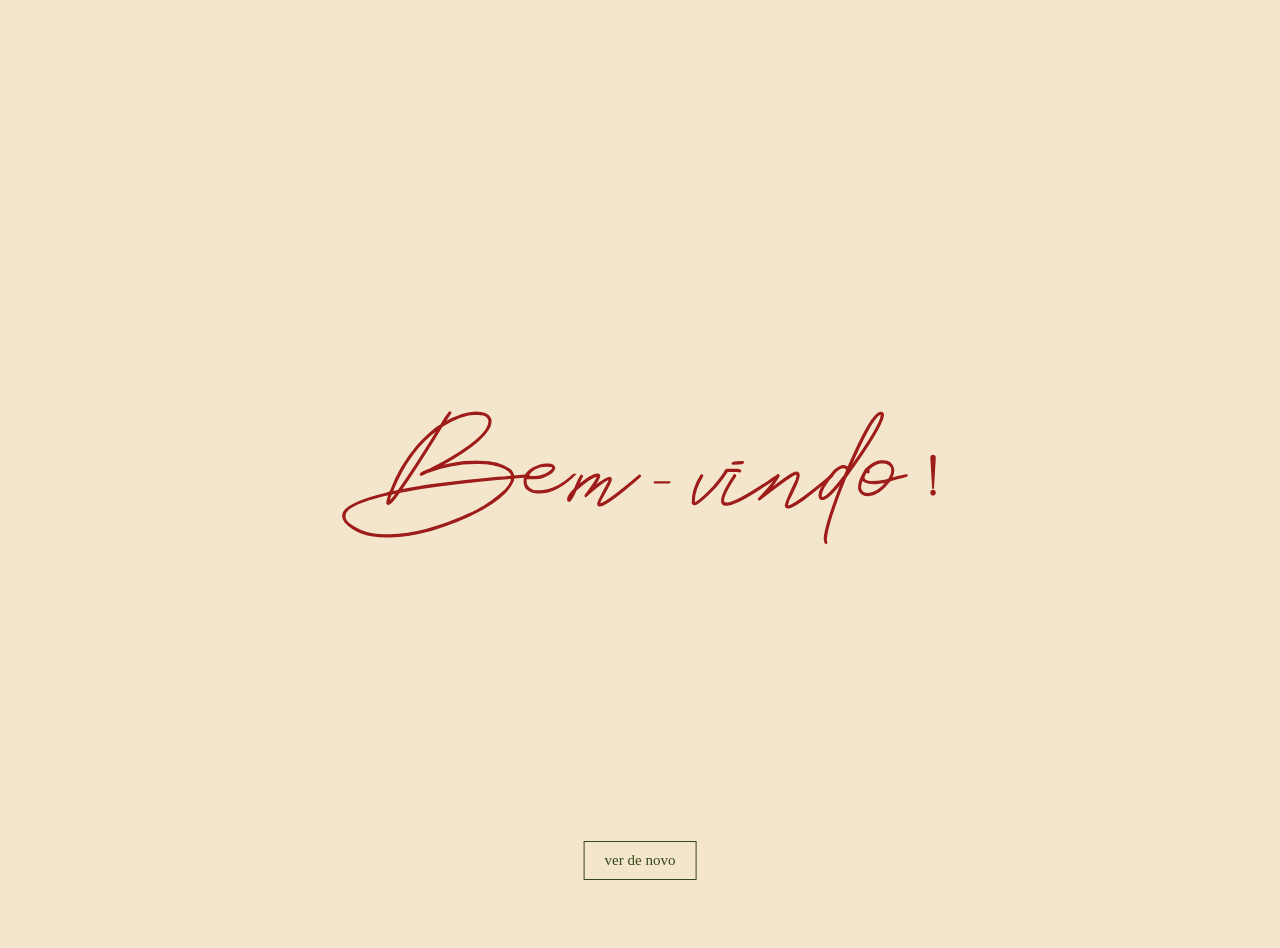
==== assets/demo-bem-vindo.html @ 2d971660 "Primeira versão do site e cardápio digital do Radici d'Amore Site em HTML, CSS e JavaScript puros: p" ====
<!doctype html><html lang="pt-BR"><head><meta charset="utf-8"><meta name="viewport" content="width=device-width,initial-scale=1">
<title>Bem-vindo · animação Radici</title>
<style>
:root{--creme:#F4E6CD;--verde:#344817;--vinho:#9E1C19}
html,body{margin:0;background:var(--creme)}
.hero{min-height:100vh;display:grid;place-items:center;padding:24px}
.bem-vindo{width:min(620px,88vw);height:auto;overflow:visible}
/* ===== animação de escrita ===== */
.bem-vindo .letra{
  fill-opacity:0;
  stroke-opacity:0;
  stroke-dasharray:1 1;
  stroke-dashoffset:1;
  animation:escrever var(--dur) cubic-bezier(.45,.05,.35,1) var(--delay) forwards,
            tinta .5s ease-out calc(var(--delay) + var(--dur) * .7) forwards;
}
@keyframes escrever{from{stroke-opacity:1;stroke-dashoffset:1}to{stroke-opacity:1;stroke-dashoffset:0}}
@keyframes tinta{to{fill-opacity:1}}
/* ordem e ritmo da caneta: B longo, pausas curtas entre palavras */
.l1{--delay:.3s;--dur:1.3s}   /* B */
.l2{--delay:1.45s;--dur:.45s} /* e */
.l3{--delay:1.8s;--dur:.6s}   /* m */
.l4{--delay:2.55s;--dur:.2s}  /* - */
.l5{--delay:2.8s;--dur:.45s}  /* v */
.l6{--delay:3.1s;--dur:.2s}   /* traço do i */
.l7{--delay:3.25s;--dur:.45s} /* in */
.l8{--delay:3.6s;--dur:.7s}   /* d */
.l9{--delay:4.15s;--dur:.45s} /* o */
.l10{--delay:4.7s;--dur:.3s}  /* ! */
@media (prefers-reduced-motion:reduce){
  .bem-vindo .letra{animation:none;fill-opacity:1;stroke-opacity:1;stroke-dashoffset:0}
}
.replay{position:fixed;bottom:20px;left:50%;transform:translateX(-50%);font:15px Georgia,serif;color:var(--verde);background:none;border:1px solid var(--verde);padding:10px 20px;cursor:pointer}
</style></head><body>
<section class="hero"><svg class="bem-vindo" xmlns="http://www.w3.org/2000/svg" viewBox="84 144 218 58" fill="none" role="img" aria-label="Bem-vindo!">
<title>Bem-vindo!</title>
<path pathLength="1" class="letra l1" fill="#9E1C19" stroke="#9E1C19" stroke-width="0.6" d="M 108.8125 178.585938 C 115.039062 177.171875 126.414062 175.683594 142.925781 174.121094 C 146.300781 173.863281 147.984375 173.679688 147.984375 173.574219 C 147.984375 172.605469 147.097656 171.664062 145.328125 170.75 C 142.925781 169.597656 139.929688 169.023438 136.328125 169.023438 L 135.210938 169.023438 C 129.3125 169.023438 123.484375 170.144531 117.726562 172.390625 C 116.925781 172.875 116.328125 173.121094 115.925781 173.121094 L 115.839844 172.9375 L 115.839844 172.847656 C 115.855469 172.558594 117.085938 171.953125 119.527344 171.023438 C 133.183594 163.875 140.015625 158.261719 140.015625 154.175781 C 139.683594 152.660156 138.65625 151.902344 136.925781 151.902344 C 136.925781 151.855469 136.382812 151.792969 135.300781 151.71875 C 131.941406 151.71875 127.941406 153.175781 123.296875 156.089844 C 117.65625 165.363281 112.828125 172.863281 108.8125 178.585938 M 105.726562 179.222656 C 107.5 178.917969 108.382812 178.613281 108.382812 178.3125 C 112.355469 172.632812 116.984375 165.46875 122.269531 156.816406 L 122.183594 156.816406 C 115.183594 161.707031 109.699219 169.175781 105.726562 179.222656 M 104.613281 182.863281 C 105.785156 181.800781 106.785156 180.648438 107.613281 179.402344 L 107.613281 179.3125 C 106.371094 179.570312 105.65625 179.753906 105.46875 179.859375 C 104.898438 181.253906 104.613281 182.257812 104.613281 182.863281 M 104.355469 183.5 L 104.097656 183.136719 C 104.097656 182.421875 104.355469 181.363281 104.871094 179.949219 L 104.785156 179.949219 C 94.382812 182.316406 89.183594 184.808594 89.183594 187.417969 L 89.183594 187.875 C 89.183594 189.46875 91.070312 191.105469 94.839844 192.792969 C 97.457031 193.824219 100.285156 194.339844 103.328125 194.339844 L 104.871094 194.339844 C 112.925781 194.339844 122.699219 191.699219 134.183594 186.417969 C 138.226562 184.441406 142.054688 181.800781 145.671875 178.492188 C 147.214844 176.792969 147.984375 175.367188 147.984375 174.210938 C 130.199219 175.730469 116.96875 177.398438 108.296875 179.222656 C 106.414062 182 105.097656 183.425781 104.355469 183.5 M 126.042969 151.082031 L 126.214844 151.082031 C 126.328125 151.097656 126.382812 151.15625 126.382812 151.261719 L 126.382812 151.351562 C 125.597656 152.492188 124.828125 153.675781 124.070312 154.90625 L 124.15625 154.90625 C 128.484375 152.417969 132.226562 151.171875 135.382812 151.171875 C 137.914062 151.171875 139.542969 151.839844 140.269531 153.175781 C 140.386719 153.433594 140.472656 153.796875 140.527344 154.269531 C 140.527344 158.109375 134.753906 163.238281 123.214844 169.660156 C 122.339844 170.144531 121.855469 170.386719 121.757812 170.386719 L 121.757812 170.476562 L 121.84375 170.476562 C 126.269531 169.144531 130.355469 168.476562 134.097656 168.476562 L 134.871094 168.476562 C 135.113281 168.476562 135.339844 168.445312 135.554688 168.382812 C 135.785156 168.445312 136.011719 168.476562 136.242188 168.476562 L 136.757812 168.476562 C 141.527344 168.476562 145.183594 169.566406 147.726562 171.753906 C 148.242188 172.558594 148.5 173.195312 148.5 173.667969 L 153.726562 173.210938 L 153.898438 173.484375 L 153.898438 173.574219 C 153.898438 173.804688 152.214844 173.984375 148.84375 174.121094 C 148.558594 174.121094 148.414062 174.425781 148.414062 175.03125 C 147.140625 178.644531 142.855469 182.378906 135.554688 186.234375 C 131.65625 188.375 126.398438 190.46875 119.785156 192.519531 C 113.941406 194.097656 109.027344 194.886719 105.039062 194.886719 L 103.667969 194.886719 C 97.328125 194.886719 92.554688 193.15625 89.355469 189.695312 C 88.839844 189.070312 88.582031 188.40625 88.582031 187.691406 L 88.582031 187.417969 C 88.582031 184.671875 93.753906 182.058594 104.097656 179.585938 C 104.8125 179.585938 105.269531 179.25 105.46875 178.585938 C 107.570312 172.890625 110.714844 167.609375 114.898438 162.738281 C 118.597656 158.882812 121.285156 156.542969 122.957031 155.726562 C 123.996094 153.949219 125.027344 152.402344 126.042969 151.082031 "/>
<path pathLength="1" class="letra l2" fill="#9E1C19" stroke="#9E1C19" stroke-width="0.6" d="M 153.234375 173.667969 C 153.722656 173.789062 154.351562 173.847656 155.121094 173.847656 L 155.804688 173.847656 C 158.40625 173.847656 160.519531 173 162.148438 171.296875 C 162.320312 171.070312 162.40625 170.859375 162.40625 170.660156 C 162.40625 170.265625 161.664062 170.054688 160.179688 170.023438 C 157.078125 170.023438 154.761719 171.238281 153.234375 173.667969 M 159.921875 169.476562 L 160.949219 169.476562 C 161.992188 169.476562 162.648438 169.871094 162.921875 170.660156 C 162.921875 171.738281 161.636719 172.800781 159.0625 173.847656 C 158.121094 174.210938 157.035156 174.394531 155.804688 174.394531 L 154.863281 174.394531 C 154.035156 174.335938 153.40625 174.304688 152.976562 174.304688 C 152.863281 174.894531 152.808594 175.230469 152.808594 175.304688 C 152.808594 176.898438 153.636719 178.023438 155.292969 178.675781 C 155.835938 178.796875 156.261719 178.859375 156.578125 178.859375 L 157.433594 178.859375 C 161.492188 178.859375 165.5625 176.921875 169.648438 173.050781 L 170.035156 173.050781 C 165.761719 177.285156 161.648438 179.402344 157.691406 179.402344 L 156.75 179.402344 C 153.835938 179.039062 152.378906 177.796875 152.378906 175.667969 L 152.378906 175.03125 C 152.378906 172.726562 154.207031 170.964844 157.863281 169.75 C 158.777344 169.566406 159.464844 169.476562 159.921875 169.476562 "/>
<path pathLength="1" class="letra l3" fill="#9E1C19" stroke="#9E1C19" stroke-width="0.6" d="M 168.105469 181.679688 L 168.105469 181.769531 L 168.191406 181.769531 C 168.851562 180.722656 169.25 179.964844 169.394531 179.496094 C 168.535156 180.300781 168.105469 181.027344 168.105469 181.679688 M 177.792969 172.9375 L 178.394531 172.9375 C 178.507812 172.9375 178.621094 173.121094 178.734375 173.484375 C 178.664062 174.167969 177.894531 175.5625 176.421875 177.671875 L 176.421875 177.765625 C 179.507812 175.335938 181.480469 174.121094 182.335938 174.121094 L 182.421875 174.121094 C 182.507812 174.121094 182.621094 174.242188 182.765625 174.484375 L 182.765625 174.941406 C 182.707031 175.53125 181.507812 177.871094 179.164062 181.953125 C 178.878906 182.453125 178.734375 182.941406 178.734375 183.410156 C 178.851562 183.472656 178.9375 183.503906 178.992188 183.503906 C 181.035156 182.804688 185.636719 179.402344 192.792969 173.300781 L 192.878906 173.300781 C 192.992188 173.316406 193.050781 173.378906 193.050781 173.484375 L 193.050781 173.667969 C 185.378906 180.390625 180.691406 183.820312 178.992188 183.957031 L 178.5625 183.957031 C 178.394531 183.957031 178.277344 183.714844 178.222656 183.230469 C 178.222656 182.773438 179.480469 180.253906 181.992188 175.667969 C 182.164062 175.199219 182.25 174.867188 182.25 174.667969 L 182.078125 174.667969 C 181.109375 174.773438 178.394531 176.777344 173.9375 180.679688 L 173.851562 180.679688 C 173.792969 180.558594 173.765625 180.46875 173.765625 180.40625 C 176.679688 176.597656 178.136719 174.289062 178.136719 173.484375 C 178.078125 173.484375 178.050781 173.453125 178.050781 173.394531 C 176.191406 173.800781 173.648438 175.503906 170.421875 178.492188 C 169.480469 180.601562 168.734375 181.878906 168.191406 182.316406 L 167.933594 182.316406 C 167.851562 182.316406 167.765625 182.226562 167.679688 182.042969 L 167.679688 181.589844 C 167.679688 180.753906 168.480469 179.570312 170.078125 178.039062 C 171.234375 175.167969 172.007812 173.589844 172.394531 173.300781 C 172.480469 173.300781 172.566406 173.394531 172.652344 173.574219 L 172.652344 173.667969 C 172.480469 173.863281 171.964844 174.988281 171.109375 177.035156 L 171.191406 177.035156 C 174.207031 174.472656 176.40625 173.105469 177.792969 172.9375 "/>
<path pathLength="1" class="letra l4" fill="#9E1C19" stroke="#9E1C19" stroke-width="0.6" d="M 203.782563 391.221687 L 198.538303 391.221687 L 198.538303 391.429109 L 203.782563 391.429109 Z M 203.782563 391.221687 " transform="matrix(0.998115, 0, 0, -0.998115, 0, 566.359243)"/>
<path pathLength="1" class="letra l5" fill="#9E1C19" stroke="#9E1C19" stroke-width="0.6" d="M 229.179688 168.519531 L 229.265625 168.703125 L 229.265625 168.792969 C 229.265625 168.929688 229.125 169.023438 228.835938 169.066406 C 228.324219 169.066406 227.265625 169.128906 225.664062 169.25 L 225.492188 168.976562 C 225.492188 168.671875 226.722656 168.519531 229.179688 168.519531 M 226.265625 173.164062 C 226.351562 173.164062 226.4375 173.257812 226.523438 173.4375 L 226.523438 173.53125 C 223.664062 177.839844 222.238281 180.722656 222.238281 182.179688 C 222.238281 182.789062 222.578125 183.121094 223.265625 183.183594 L 223.609375 183.183594 C 225.550781 183.183594 230.410156 180.601562 238.179688 175.441406 C 239.308594 174.546875 240.453125 173.789062 241.609375 173.164062 L 241.695312 173.347656 L 241.695312 173.53125 C 240.679688 174.363281 237.707031 176.367188 232.78125 179.539062 C 228.679688 182.105469 225.621094 183.5 223.609375 183.730469 L 223.007812 183.730469 C 222.378906 183.730469 221.980469 183.363281 221.808594 182.636719 L 221.808594 182.089844 C 221.808594 180.511719 223.265625 177.535156 226.179688 173.164062 Z M 226.265625 173.164062 "/>
<path pathLength="1" class="letra l6" fill="#9E1C19" stroke="#9E1C19" stroke-width="0.6" d="M -0.00181192 0.00145764 L 3.692652 0.00145764 C 4.494946 -0.0611604 4.894136 -0.182483 4.894136 -0.366423 L 4.894136 -0.54645 C 4.894136 -0.671686 4.808036 -0.730391 4.635836 -0.730391 C 4.264042 -0.609068 4.005742 -0.54645 3.864852 -0.54645 L 0.256487 -0.54645 C -0.960651 -2.389769 -2.220838 -4.092196 -3.520163 -5.657647 C -7.641212 -10.036996 -10.220292 -12.228627 -11.249576 -12.228627 L -11.593975 -12.228627 C -11.680075 -12.228627 -11.79357 -12.103391 -11.938375 -11.860746 L -11.938375 -11.406765 C -11.938375 -8.166282 -10.905177 -5.004071 -8.846609 -1.91622 L -8.67441 -1.91622 C -8.560914 -1.931874 -8.50221 -1.990579 -8.50221 -2.10016 L -8.50221 -2.280187 C -10.447283 -5.536325 -11.421776 -8.334568 -11.421776 -10.674917 L -11.421776 -11.038884 C -11.421776 -11.179775 -11.449171 -11.297184 -11.507876 -11.406765 C -11.449171 -11.528088 -11.421776 -11.618101 -11.421776 -11.680719 L -11.163476 -11.680719 C -10.419887 -11.680719 -8.216515 -9.794351 -4.55336 -6.021614 C -2.205184 -3.313385 -0.745401 -1.340916 -0.170098 -0.0924694 Z M -0.00181192 0.00145764 " transform="matrix(0.998115, 0, 0, -0.998115, 223.415871, 171.29833)"/>
<path pathLength="1" class="letra l7" fill="#9E1C19" stroke="#9E1C19" stroke-width="0.6" d="M 247.824219 172.253906 L 248.082031 172.253906 C 248.523438 172.253906 248.78125 172.558594 248.851562 173.164062 L 248.851562 173.347656 C 248.851562 174.410156 247.738281 177.113281 245.507812 181.453125 C 244.996094 182.699219 244.738281 183.578125 244.738281 184.09375 L 244.910156 184.183594 L 244.996094 184.183594 C 246.480469 184.183594 251.59375 180.542969 260.335938 173.257812 L 260.507812 173.257812 C 260.625 173.273438 260.679688 173.332031 260.679688 173.4375 L 260.679688 173.53125 C 258.164062 175.777344 254.792969 178.507812 250.566406 181.726562 C 247.78125 183.667969 246.007812 184.640625 245.253906 184.640625 L 244.652344 184.640625 C 244.578125 184.640625 244.4375 184.488281 244.222656 184.183594 L 244.222656 183.820312 C 244.222656 183.105469 245.480469 180.164062 247.992188 174.988281 C 248.222656 174.378906 248.335938 173.863281 248.335938 173.4375 L 248.335938 173.074219 C 248.335938 172.984375 248.25 172.890625 248.082031 172.800781 L 247.824219 172.800781 C 247.09375 172.800781 242.835938 175.804688 235.050781 181.816406 L 234.878906 181.816406 C 234.765625 181.816406 234.710938 181.757812 234.710938 181.636719 L 234.710938 181.542969 C 238.367188 177.796875 240.507812 175.152344 241.136719 173.621094 C 241.308594 173.378906 241.421875 173.257812 241.480469 173.257812 C 241.652344 173.257812 241.738281 173.378906 241.738281 173.621094 C 240.824219 175.273438 239.566406 177.035156 237.964844 178.902344 L 238.050781 178.902344 C 243.695312 174.46875 246.953125 172.253906 247.824219 172.253906 "/>
<path pathLength="1" class="letra l8" fill="#9E1C19" stroke="#9E1C19" stroke-width="0.6" d="M 266.46875 171.296875 L 266.46875 171.390625 L 266.550781 171.390625 C 274.152344 160.765625 277.953125 154.300781 277.953125 151.992188 L 277.953125 151.808594 C 277.894531 151.808594 277.808594 151.777344 277.695312 151.71875 C 276.78125 151.71875 275.296875 153.480469 273.238281 157 C 271.253906 160.597656 268.996094 165.363281 266.46875 171.296875 M 256.609375 180.3125 L 256.609375 180.585938 C 256.609375 181.011719 256.808594 181.222656 257.210938 181.222656 C 258.382812 181.222656 260.980469 178.585938 265.007812 173.300781 L 265.867188 171.296875 C 265.625 170.753906 265.167969 170.480469 264.496094 170.480469 C 262.824219 170.480469 260.480469 172.878906 257.46875 177.671875 C 256.894531 178.8125 256.609375 179.691406 256.609375 180.3125 M 277.523438 151.261719 L 278.039062 151.261719 C 278.109375 151.261719 278.253906 151.414062 278.46875 151.71875 L 278.46875 152.355469 C 277.9375 155.390625 273.539062 162.617188 265.265625 174.03125 C 260.695312 185.476562 258.410156 192.851562 258.410156 196.160156 C 258.523438 196.554688 258.582031 196.828125 258.582031 196.980469 C 258.582031 197.101562 258.523438 197.164062 258.410156 197.164062 L 258.324219 197.164062 C 258.109375 197.117188 257.96875 196.628906 257.894531 195.707031 C 257.894531 192.941406 259.953125 186.234375 264.066406 175.578125 L 264.066406 175.488281 L 263.980469 175.488281 C 260.738281 179.617188 258.511719 181.679688 257.296875 181.679688 L 256.953125 181.679688 C 256.496094 181.679688 256.210938 181.347656 256.09375 180.679688 L 256.09375 180.042969 C 256.09375 178.523438 257.808594 175.761719 261.238281 171.753906 C 262.609375 170.539062 263.753906 169.933594 264.667969 169.933594 C 265.109375 169.933594 265.59375 170.175781 266.125 170.660156 C 271.695312 157.761719 275.496094 151.292969 277.523438 151.261719 "/>
<path pathLength="1" class="letra l9" fill="#9E1C19" stroke="#9E1C19" stroke-width="0.6" d="M 273.171875 171.296875 C 273.34375 171.296875 273.429688 171.359375 273.429688 171.480469 L 273.429688 172.117188 C 273.429688 172.207031 273.34375 172.300781 273.171875 172.390625 C 273.015625 172.390625 272.929688 172.238281 272.917969 171.9375 C 272.601562 171.9375 272.171875 172.605469 271.628906 173.9375 C 271.628906 175.03125 272.574219 175.578125 274.460938 175.578125 L 274.800781 175.578125 C 278.800781 175.277344 280.800781 174.820312 280.800781 174.210938 C 281.375 173.257812 281.660156 172.375 281.660156 171.570312 C 281.660156 169.917969 280.546875 168.976562 278.316406 168.75 C 276.644531 168.75 274.929688 169.597656 273.171875 171.296875 M 271.203125 174.578125 C 270.859375 175.351562 270.601562 176.261719 270.429688 177.308594 C 270.429688 178.949219 271.289062 179.769531 273.003906 179.769531 L 273.171875 179.769531 C 275.34375 179.769531 277.632812 178.3125 280.03125 175.398438 L 279.945312 175.398438 C 277.816406 175.882812 276.273438 176.125 275.316406 176.125 C 272.628906 175.972656 271.289062 175.457031 271.289062 174.578125 Z M 277.890625 168.292969 L 278.574219 168.292969 C 280.445312 168.292969 281.617188 169.203125 282.089844 171.027344 L 282.089844 171.753906 C 282.089844 172.453125 281.800781 173.363281 281.230469 174.484375 L 281.316406 174.484375 C 284.203125 173.636719 286.03125 173.210938 286.804688 173.210938 L 286.886719 173.394531 L 286.886719 173.484375 C 286.886719 173.636719 285.71875 173.9375 283.375 174.394531 C 281.671875 174.894531 280.789062 175.199219 280.71875 175.304688 C 278.128906 178.644531 275.703125 180.3125 273.429688 180.3125 L 272.917969 180.3125 C 271.417969 180.3125 270.445312 179.617188 270.003906 178.21875 L 270.003906 177.125 C 270.003906 175.820312 270.773438 173.878906 272.316406 171.296875 C 274.289062 169.296875 276.144531 168.292969 277.890625 168.292969 "/>
<path pathLength="1" class="letra l10" fill="#9E1C19" stroke="#9E1C19" stroke-width="0.6" d="M 295.386719 167.15625 C 295.359375 166.878906 295.421875 166.671875 295.570312 166.53125 C 295.71875 166.390625 295.882812 166.324219 296.0625 166.324219 C 296.230469 166.324219 296.378906 166.390625 296.515625 166.523438 C 296.652344 166.65625 296.714844 166.867188 296.703125 167.15625 L 296.078125 177.746094 L 296.007812 177.746094 Z M 296.722656 179.375 C 296.722656 179.578125 296.65625 179.746094 296.523438 179.886719 C 296.394531 180.023438 296.234375 180.09375 296.042969 180.09375 C 295.855469 180.09375 295.695312 180.023438 295.5625 179.886719 C 295.433594 179.746094 295.367188 179.578125 295.367188 179.375 C 295.367188 179.175781 295.433594 179.003906 295.5625 178.863281 C 295.695312 178.726562 295.855469 178.65625 296.042969 178.65625 C 296.234375 178.65625 296.394531 178.726562 296.523438 178.863281 C 296.65625 179.003906 296.722656 179.175781 296.722656 179.375 "/>
</svg></section>
<button class="replay" onclick="const s=document.querySelector('.bem-vindo');const c=s.cloneNode(true);s.replaceWith(c)">ver de novo</button>
</body></html>
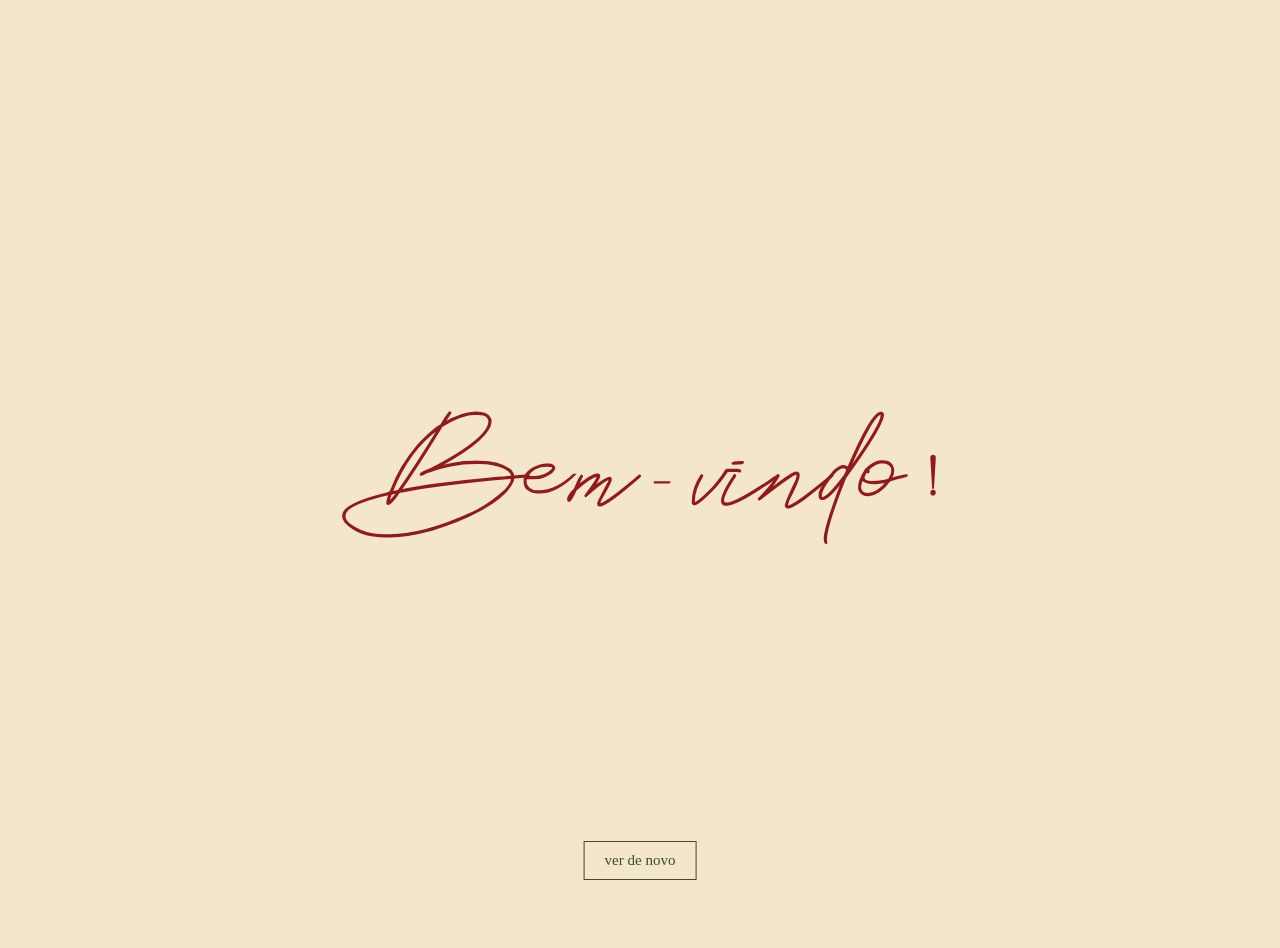
==== commit eb50da15: "Atualiza o site: abas no cardápio, horários, fotos reais, nova marca e convite de avaliação Cardápio" ====
--- a/assets/demo-bem-vindo.html
+++ b/assets/demo-bem-vindo.html
@@ -1,7 +1,7 @@
 <!doctype html><html lang="pt-BR"><head><meta charset="utf-8"><meta name="viewport" content="width=device-width,initial-scale=1">
 <title>Bem-vindo · animação Radici</title>
 <style>
-:root{--creme:#F4E6CD;--verde:#344817;--vinho:#9E1C19}
+:root{--creme:#F4E6CD;--verde:#3D4C23;--vinho:#931A1A}
 html,body{margin:0;background:var(--creme)}
 .hero{min-height:100vh;display:grid;place-items:center;padding:24px}
 .bem-vindo{width:min(620px,88vw);height:auto;overflow:visible}
@@ -34,16 +34,16 @@
 </style></head><body>
 <section class="hero"><svg class="bem-vindo" xmlns="http://www.w3.org/2000/svg" viewBox="84 144 218 58" fill="none" role="img" aria-label="Bem-vindo!">
 <title>Bem-vindo!</title>
-<path pathLength="1" class="letra l1" fill="#9E1C19" stroke="#9E1C19" stroke-width="0.6" d="M 108.8125 178.585938 C 115.039062 177.171875 126.414062 175.683594 142.925781 174.121094 C 146.300781 173.863281 147.984375 173.679688 147.984375 173.574219 C 147.984375 172.605469 147.097656 171.664062 145.328125 170.75 C 142.925781 169.597656 139.929688 169.023438 136.328125 169.023438 L 135.210938 169.023438 C 129.3125 169.023438 123.484375 170.144531 117.726562 172.390625 C 116.925781 172.875 116.328125 173.121094 115.925781 173.121094 L 115.839844 172.9375 L 115.839844 172.847656 C 115.855469 172.558594 117.085938 171.953125 119.527344 171.023438 C 133.183594 163.875 140.015625 158.261719 140.015625 154.175781 C 139.683594 152.660156 138.65625 151.902344 136.925781 151.902344 C 136.925781 151.855469 136.382812 151.792969 135.300781 151.71875 C 131.941406 151.71875 127.941406 153.175781 123.296875 156.089844 C 117.65625 165.363281 112.828125 172.863281 108.8125 178.585938 M 105.726562 179.222656 C 107.5 178.917969 108.382812 178.613281 108.382812 178.3125 C 112.355469 172.632812 116.984375 165.46875 122.269531 156.816406 L 122.183594 156.816406 C 115.183594 161.707031 109.699219 169.175781 105.726562 179.222656 M 104.613281 182.863281 C 105.785156 181.800781 106.785156 180.648438 107.613281 179.402344 L 107.613281 179.3125 C 106.371094 179.570312 105.65625 179.753906 105.46875 179.859375 C 104.898438 181.253906 104.613281 182.257812 104.613281 182.863281 M 104.355469 183.5 L 104.097656 183.136719 C 104.097656 182.421875 104.355469 181.363281 104.871094 179.949219 L 104.785156 179.949219 C 94.382812 182.316406 89.183594 184.808594 89.183594 187.417969 L 89.183594 187.875 C 89.183594 189.46875 91.070312 191.105469 94.839844 192.792969 C 97.457031 193.824219 100.285156 194.339844 103.328125 194.339844 L 104.871094 194.339844 C 112.925781 194.339844 122.699219 191.699219 134.183594 186.417969 C 138.226562 184.441406 142.054688 181.800781 145.671875 178.492188 C 147.214844 176.792969 147.984375 175.367188 147.984375 174.210938 C 130.199219 175.730469 116.96875 177.398438 108.296875 179.222656 C 106.414062 182 105.097656 183.425781 104.355469 183.5 M 126.042969 151.082031 L 126.214844 151.082031 C 126.328125 151.097656 126.382812 151.15625 126.382812 151.261719 L 126.382812 151.351562 C 125.597656 152.492188 124.828125 153.675781 124.070312 154.90625 L 124.15625 154.90625 C 128.484375 152.417969 132.226562 151.171875 135.382812 151.171875 C 137.914062 151.171875 139.542969 151.839844 140.269531 153.175781 C 140.386719 153.433594 140.472656 153.796875 140.527344 154.269531 C 140.527344 158.109375 134.753906 163.238281 123.214844 169.660156 C 122.339844 170.144531 121.855469 170.386719 121.757812 170.386719 L 121.757812 170.476562 L 121.84375 170.476562 C 126.269531 169.144531 130.355469 168.476562 134.097656 168.476562 L 134.871094 168.476562 C 135.113281 168.476562 135.339844 168.445312 135.554688 168.382812 C 135.785156 168.445312 136.011719 168.476562 136.242188 168.476562 L 136.757812 168.476562 C 141.527344 168.476562 145.183594 169.566406 147.726562 171.753906 C 148.242188 172.558594 148.5 173.195312 148.5 173.667969 L 153.726562 173.210938 L 153.898438 173.484375 L 153.898438 173.574219 C 153.898438 173.804688 152.214844 173.984375 148.84375 174.121094 C 148.558594 174.121094 148.414062 174.425781 148.414062 175.03125 C 147.140625 178.644531 142.855469 182.378906 135.554688 186.234375 C 131.65625 188.375 126.398438 190.46875 119.785156 192.519531 C 113.941406 194.097656 109.027344 194.886719 105.039062 194.886719 L 103.667969 194.886719 C 97.328125 194.886719 92.554688 193.15625 89.355469 189.695312 C 88.839844 189.070312 88.582031 188.40625 88.582031 187.691406 L 88.582031 187.417969 C 88.582031 184.671875 93.753906 182.058594 104.097656 179.585938 C 104.8125 179.585938 105.269531 179.25 105.46875 178.585938 C 107.570312 172.890625 110.714844 167.609375 114.898438 162.738281 C 118.597656 158.882812 121.285156 156.542969 122.957031 155.726562 C 123.996094 153.949219 125.027344 152.402344 126.042969 151.082031 "/>
-<path pathLength="1" class="letra l2" fill="#9E1C19" stroke="#9E1C19" stroke-width="0.6" d="M 153.234375 173.667969 C 153.722656 173.789062 154.351562 173.847656 155.121094 173.847656 L 155.804688 173.847656 C 158.40625 173.847656 160.519531 173 162.148438 171.296875 C 162.320312 171.070312 162.40625 170.859375 162.40625 170.660156 C 162.40625 170.265625 161.664062 170.054688 160.179688 170.023438 C 157.078125 170.023438 154.761719 171.238281 153.234375 173.667969 M 159.921875 169.476562 L 160.949219 169.476562 C 161.992188 169.476562 162.648438 169.871094 162.921875 170.660156 C 162.921875 171.738281 161.636719 172.800781 159.0625 173.847656 C 158.121094 174.210938 157.035156 174.394531 155.804688 174.394531 L 154.863281 174.394531 C 154.035156 174.335938 153.40625 174.304688 152.976562 174.304688 C 152.863281 174.894531 152.808594 175.230469 152.808594 175.304688 C 152.808594 176.898438 153.636719 178.023438 155.292969 178.675781 C 155.835938 178.796875 156.261719 178.859375 156.578125 178.859375 L 157.433594 178.859375 C 161.492188 178.859375 165.5625 176.921875 169.648438 173.050781 L 170.035156 173.050781 C 165.761719 177.285156 161.648438 179.402344 157.691406 179.402344 L 156.75 179.402344 C 153.835938 179.039062 152.378906 177.796875 152.378906 175.667969 L 152.378906 175.03125 C 152.378906 172.726562 154.207031 170.964844 157.863281 169.75 C 158.777344 169.566406 159.464844 169.476562 159.921875 169.476562 "/>
-<path pathLength="1" class="letra l3" fill="#9E1C19" stroke="#9E1C19" stroke-width="0.6" d="M 168.105469 181.679688 L 168.105469 181.769531 L 168.191406 181.769531 C 168.851562 180.722656 169.25 179.964844 169.394531 179.496094 C 168.535156 180.300781 168.105469 181.027344 168.105469 181.679688 M 177.792969 172.9375 L 178.394531 172.9375 C 178.507812 172.9375 178.621094 173.121094 178.734375 173.484375 C 178.664062 174.167969 177.894531 175.5625 176.421875 177.671875 L 176.421875 177.765625 C 179.507812 175.335938 181.480469 174.121094 182.335938 174.121094 L 182.421875 174.121094 C 182.507812 174.121094 182.621094 174.242188 182.765625 174.484375 L 182.765625 174.941406 C 182.707031 175.53125 181.507812 177.871094 179.164062 181.953125 C 178.878906 182.453125 178.734375 182.941406 178.734375 183.410156 C 178.851562 183.472656 178.9375 183.503906 178.992188 183.503906 C 181.035156 182.804688 185.636719 179.402344 192.792969 173.300781 L 192.878906 173.300781 C 192.992188 173.316406 193.050781 173.378906 193.050781 173.484375 L 193.050781 173.667969 C 185.378906 180.390625 180.691406 183.820312 178.992188 183.957031 L 178.5625 183.957031 C 178.394531 183.957031 178.277344 183.714844 178.222656 183.230469 C 178.222656 182.773438 179.480469 180.253906 181.992188 175.667969 C 182.164062 175.199219 182.25 174.867188 182.25 174.667969 L 182.078125 174.667969 C 181.109375 174.773438 178.394531 176.777344 173.9375 180.679688 L 173.851562 180.679688 C 173.792969 180.558594 173.765625 180.46875 173.765625 180.40625 C 176.679688 176.597656 178.136719 174.289062 178.136719 173.484375 C 178.078125 173.484375 178.050781 173.453125 178.050781 173.394531 C 176.191406 173.800781 173.648438 175.503906 170.421875 178.492188 C 169.480469 180.601562 168.734375 181.878906 168.191406 182.316406 L 167.933594 182.316406 C 167.851562 182.316406 167.765625 182.226562 167.679688 182.042969 L 167.679688 181.589844 C 167.679688 180.753906 168.480469 179.570312 170.078125 178.039062 C 171.234375 175.167969 172.007812 173.589844 172.394531 173.300781 C 172.480469 173.300781 172.566406 173.394531 172.652344 173.574219 L 172.652344 173.667969 C 172.480469 173.863281 171.964844 174.988281 171.109375 177.035156 L 171.191406 177.035156 C 174.207031 174.472656 176.40625 173.105469 177.792969 172.9375 "/>
-<path pathLength="1" class="letra l4" fill="#9E1C19" stroke="#9E1C19" stroke-width="0.6" d="M 203.782563 391.221687 L 198.538303 391.221687 L 198.538303 391.429109 L 203.782563 391.429109 Z M 203.782563 391.221687 " transform="matrix(0.998115, 0, 0, -0.998115, 0, 566.359243)"/>
-<path pathLength="1" class="letra l5" fill="#9E1C19" stroke="#9E1C19" stroke-width="0.6" d="M 229.179688 168.519531 L 229.265625 168.703125 L 229.265625 168.792969 C 229.265625 168.929688 229.125 169.023438 228.835938 169.066406 C 228.324219 169.066406 227.265625 169.128906 225.664062 169.25 L 225.492188 168.976562 C 225.492188 168.671875 226.722656 168.519531 229.179688 168.519531 M 226.265625 173.164062 C 226.351562 173.164062 226.4375 173.257812 226.523438 173.4375 L 226.523438 173.53125 C 223.664062 177.839844 222.238281 180.722656 222.238281 182.179688 C 222.238281 182.789062 222.578125 183.121094 223.265625 183.183594 L 223.609375 183.183594 C 225.550781 183.183594 230.410156 180.601562 238.179688 175.441406 C 239.308594 174.546875 240.453125 173.789062 241.609375 173.164062 L 241.695312 173.347656 L 241.695312 173.53125 C 240.679688 174.363281 237.707031 176.367188 232.78125 179.539062 C 228.679688 182.105469 225.621094 183.5 223.609375 183.730469 L 223.007812 183.730469 C 222.378906 183.730469 221.980469 183.363281 221.808594 182.636719 L 221.808594 182.089844 C 221.808594 180.511719 223.265625 177.535156 226.179688 173.164062 Z M 226.265625 173.164062 "/>
-<path pathLength="1" class="letra l6" fill="#9E1C19" stroke="#9E1C19" stroke-width="0.6" d="M -0.00181192 0.00145764 L 3.692652 0.00145764 C 4.494946 -0.0611604 4.894136 -0.182483 4.894136 -0.366423 L 4.894136 -0.54645 C 4.894136 -0.671686 4.808036 -0.730391 4.635836 -0.730391 C 4.264042 -0.609068 4.005742 -0.54645 3.864852 -0.54645 L 0.256487 -0.54645 C -0.960651 -2.389769 -2.220838 -4.092196 -3.520163 -5.657647 C -7.641212 -10.036996 -10.220292 -12.228627 -11.249576 -12.228627 L -11.593975 -12.228627 C -11.680075 -12.228627 -11.79357 -12.103391 -11.938375 -11.860746 L -11.938375 -11.406765 C -11.938375 -8.166282 -10.905177 -5.004071 -8.846609 -1.91622 L -8.67441 -1.91622 C -8.560914 -1.931874 -8.50221 -1.990579 -8.50221 -2.10016 L -8.50221 -2.280187 C -10.447283 -5.536325 -11.421776 -8.334568 -11.421776 -10.674917 L -11.421776 -11.038884 C -11.421776 -11.179775 -11.449171 -11.297184 -11.507876 -11.406765 C -11.449171 -11.528088 -11.421776 -11.618101 -11.421776 -11.680719 L -11.163476 -11.680719 C -10.419887 -11.680719 -8.216515 -9.794351 -4.55336 -6.021614 C -2.205184 -3.313385 -0.745401 -1.340916 -0.170098 -0.0924694 Z M -0.00181192 0.00145764 " transform="matrix(0.998115, 0, 0, -0.998115, 223.415871, 171.29833)"/>
-<path pathLength="1" class="letra l7" fill="#9E1C19" stroke="#9E1C19" stroke-width="0.6" d="M 247.824219 172.253906 L 248.082031 172.253906 C 248.523438 172.253906 248.78125 172.558594 248.851562 173.164062 L 248.851562 173.347656 C 248.851562 174.410156 247.738281 177.113281 245.507812 181.453125 C 244.996094 182.699219 244.738281 183.578125 244.738281 184.09375 L 244.910156 184.183594 L 244.996094 184.183594 C 246.480469 184.183594 251.59375 180.542969 260.335938 173.257812 L 260.507812 173.257812 C 260.625 173.273438 260.679688 173.332031 260.679688 173.4375 L 260.679688 173.53125 C 258.164062 175.777344 254.792969 178.507812 250.566406 181.726562 C 247.78125 183.667969 246.007812 184.640625 245.253906 184.640625 L 244.652344 184.640625 C 244.578125 184.640625 244.4375 184.488281 244.222656 184.183594 L 244.222656 183.820312 C 244.222656 183.105469 245.480469 180.164062 247.992188 174.988281 C 248.222656 174.378906 248.335938 173.863281 248.335938 173.4375 L 248.335938 173.074219 C 248.335938 172.984375 248.25 172.890625 248.082031 172.800781 L 247.824219 172.800781 C 247.09375 172.800781 242.835938 175.804688 235.050781 181.816406 L 234.878906 181.816406 C 234.765625 181.816406 234.710938 181.757812 234.710938 181.636719 L 234.710938 181.542969 C 238.367188 177.796875 240.507812 175.152344 241.136719 173.621094 C 241.308594 173.378906 241.421875 173.257812 241.480469 173.257812 C 241.652344 173.257812 241.738281 173.378906 241.738281 173.621094 C 240.824219 175.273438 239.566406 177.035156 237.964844 178.902344 L 238.050781 178.902344 C 243.695312 174.46875 246.953125 172.253906 247.824219 172.253906 "/>
-<path pathLength="1" class="letra l8" fill="#9E1C19" stroke="#9E1C19" stroke-width="0.6" d="M 266.46875 171.296875 L 266.46875 171.390625 L 266.550781 171.390625 C 274.152344 160.765625 277.953125 154.300781 277.953125 151.992188 L 277.953125 151.808594 C 277.894531 151.808594 277.808594 151.777344 277.695312 151.71875 C 276.78125 151.71875 275.296875 153.480469 273.238281 157 C 271.253906 160.597656 268.996094 165.363281 266.46875 171.296875 M 256.609375 180.3125 L 256.609375 180.585938 C 256.609375 181.011719 256.808594 181.222656 257.210938 181.222656 C 258.382812 181.222656 260.980469 178.585938 265.007812 173.300781 L 265.867188 171.296875 C 265.625 170.753906 265.167969 170.480469 264.496094 170.480469 C 262.824219 170.480469 260.480469 172.878906 257.46875 177.671875 C 256.894531 178.8125 256.609375 179.691406 256.609375 180.3125 M 277.523438 151.261719 L 278.039062 151.261719 C 278.109375 151.261719 278.253906 151.414062 278.46875 151.71875 L 278.46875 152.355469 C 277.9375 155.390625 273.539062 162.617188 265.265625 174.03125 C 260.695312 185.476562 258.410156 192.851562 258.410156 196.160156 C 258.523438 196.554688 258.582031 196.828125 258.582031 196.980469 C 258.582031 197.101562 258.523438 197.164062 258.410156 197.164062 L 258.324219 197.164062 C 258.109375 197.117188 257.96875 196.628906 257.894531 195.707031 C 257.894531 192.941406 259.953125 186.234375 264.066406 175.578125 L 264.066406 175.488281 L 263.980469 175.488281 C 260.738281 179.617188 258.511719 181.679688 257.296875 181.679688 L 256.953125 181.679688 C 256.496094 181.679688 256.210938 181.347656 256.09375 180.679688 L 256.09375 180.042969 C 256.09375 178.523438 257.808594 175.761719 261.238281 171.753906 C 262.609375 170.539062 263.753906 169.933594 264.667969 169.933594 C 265.109375 169.933594 265.59375 170.175781 266.125 170.660156 C 271.695312 157.761719 275.496094 151.292969 277.523438 151.261719 "/>
-<path pathLength="1" class="letra l9" fill="#9E1C19" stroke="#9E1C19" stroke-width="0.6" d="M 273.171875 171.296875 C 273.34375 171.296875 273.429688 171.359375 273.429688 171.480469 L 273.429688 172.117188 C 273.429688 172.207031 273.34375 172.300781 273.171875 172.390625 C 273.015625 172.390625 272.929688 172.238281 272.917969 171.9375 C 272.601562 171.9375 272.171875 172.605469 271.628906 173.9375 C 271.628906 175.03125 272.574219 175.578125 274.460938 175.578125 L 274.800781 175.578125 C 278.800781 175.277344 280.800781 174.820312 280.800781 174.210938 C 281.375 173.257812 281.660156 172.375 281.660156 171.570312 C 281.660156 169.917969 280.546875 168.976562 278.316406 168.75 C 276.644531 168.75 274.929688 169.597656 273.171875 171.296875 M 271.203125 174.578125 C 270.859375 175.351562 270.601562 176.261719 270.429688 177.308594 C 270.429688 178.949219 271.289062 179.769531 273.003906 179.769531 L 273.171875 179.769531 C 275.34375 179.769531 277.632812 178.3125 280.03125 175.398438 L 279.945312 175.398438 C 277.816406 175.882812 276.273438 176.125 275.316406 176.125 C 272.628906 175.972656 271.289062 175.457031 271.289062 174.578125 Z M 277.890625 168.292969 L 278.574219 168.292969 C 280.445312 168.292969 281.617188 169.203125 282.089844 171.027344 L 282.089844 171.753906 C 282.089844 172.453125 281.800781 173.363281 281.230469 174.484375 L 281.316406 174.484375 C 284.203125 173.636719 286.03125 173.210938 286.804688 173.210938 L 286.886719 173.394531 L 286.886719 173.484375 C 286.886719 173.636719 285.71875 173.9375 283.375 174.394531 C 281.671875 174.894531 280.789062 175.199219 280.71875 175.304688 C 278.128906 178.644531 275.703125 180.3125 273.429688 180.3125 L 272.917969 180.3125 C 271.417969 180.3125 270.445312 179.617188 270.003906 178.21875 L 270.003906 177.125 C 270.003906 175.820312 270.773438 173.878906 272.316406 171.296875 C 274.289062 169.296875 276.144531 168.292969 277.890625 168.292969 "/>
-<path pathLength="1" class="letra l10" fill="#9E1C19" stroke="#9E1C19" stroke-width="0.6" d="M 295.386719 167.15625 C 295.359375 166.878906 295.421875 166.671875 295.570312 166.53125 C 295.71875 166.390625 295.882812 166.324219 296.0625 166.324219 C 296.230469 166.324219 296.378906 166.390625 296.515625 166.523438 C 296.652344 166.65625 296.714844 166.867188 296.703125 167.15625 L 296.078125 177.746094 L 296.007812 177.746094 Z M 296.722656 179.375 C 296.722656 179.578125 296.65625 179.746094 296.523438 179.886719 C 296.394531 180.023438 296.234375 180.09375 296.042969 180.09375 C 295.855469 180.09375 295.695312 180.023438 295.5625 179.886719 C 295.433594 179.746094 295.367188 179.578125 295.367188 179.375 C 295.367188 179.175781 295.433594 179.003906 295.5625 178.863281 C 295.695312 178.726562 295.855469 178.65625 296.042969 178.65625 C 296.234375 178.65625 296.394531 178.726562 296.523438 178.863281 C 296.65625 179.003906 296.722656 179.175781 296.722656 179.375 "/>
+<path pathLength="1" class="letra l1" fill="#931A1A" stroke="#931A1A" stroke-width="0.6" d="M 108.8125 178.585938 C 115.039062 177.171875 126.414062 175.683594 142.925781 174.121094 C 146.300781 173.863281 147.984375 173.679688 147.984375 173.574219 C 147.984375 172.605469 147.097656 171.664062 145.328125 170.75 C 142.925781 169.597656 139.929688 169.023438 136.328125 169.023438 L 135.210938 169.023438 C 129.3125 169.023438 123.484375 170.144531 117.726562 172.390625 C 116.925781 172.875 116.328125 173.121094 115.925781 173.121094 L 115.839844 172.9375 L 115.839844 172.847656 C 115.855469 172.558594 117.085938 171.953125 119.527344 171.023438 C 133.183594 163.875 140.015625 158.261719 140.015625 154.175781 C 139.683594 152.660156 138.65625 151.902344 136.925781 151.902344 C 136.925781 151.855469 136.382812 151.792969 135.300781 151.71875 C 131.941406 151.71875 127.941406 153.175781 123.296875 156.089844 C 117.65625 165.363281 112.828125 172.863281 108.8125 178.585938 M 105.726562 179.222656 C 107.5 178.917969 108.382812 178.613281 108.382812 178.3125 C 112.355469 172.632812 116.984375 165.46875 122.269531 156.816406 L 122.183594 156.816406 C 115.183594 161.707031 109.699219 169.175781 105.726562 179.222656 M 104.613281 182.863281 C 105.785156 181.800781 106.785156 180.648438 107.613281 179.402344 L 107.613281 179.3125 C 106.371094 179.570312 105.65625 179.753906 105.46875 179.859375 C 104.898438 181.253906 104.613281 182.257812 104.613281 182.863281 M 104.355469 183.5 L 104.097656 183.136719 C 104.097656 182.421875 104.355469 181.363281 104.871094 179.949219 L 104.785156 179.949219 C 94.382812 182.316406 89.183594 184.808594 89.183594 187.417969 L 89.183594 187.875 C 89.183594 189.46875 91.070312 191.105469 94.839844 192.792969 C 97.457031 193.824219 100.285156 194.339844 103.328125 194.339844 L 104.871094 194.339844 C 112.925781 194.339844 122.699219 191.699219 134.183594 186.417969 C 138.226562 184.441406 142.054688 181.800781 145.671875 178.492188 C 147.214844 176.792969 147.984375 175.367188 147.984375 174.210938 C 130.199219 175.730469 116.96875 177.398438 108.296875 179.222656 C 106.414062 182 105.097656 183.425781 104.355469 183.5 M 126.042969 151.082031 L 126.214844 151.082031 C 126.328125 151.097656 126.382812 151.15625 126.382812 151.261719 L 126.382812 151.351562 C 125.597656 152.492188 124.828125 153.675781 124.070312 154.90625 L 124.15625 154.90625 C 128.484375 152.417969 132.226562 151.171875 135.382812 151.171875 C 137.914062 151.171875 139.542969 151.839844 140.269531 153.175781 C 140.386719 153.433594 140.472656 153.796875 140.527344 154.269531 C 140.527344 158.109375 134.753906 163.238281 123.214844 169.660156 C 122.339844 170.144531 121.855469 170.386719 121.757812 170.386719 L 121.757812 170.476562 L 121.84375 170.476562 C 126.269531 169.144531 130.355469 168.476562 134.097656 168.476562 L 134.871094 168.476562 C 135.113281 168.476562 135.339844 168.445312 135.554688 168.382812 C 135.785156 168.445312 136.011719 168.476562 136.242188 168.476562 L 136.757812 168.476562 C 141.527344 168.476562 145.183594 169.566406 147.726562 171.753906 C 148.242188 172.558594 148.5 173.195312 148.5 173.667969 L 153.726562 173.210938 L 153.898438 173.484375 L 153.898438 173.574219 C 153.898438 173.804688 152.214844 173.984375 148.84375 174.121094 C 148.558594 174.121094 148.414062 174.425781 148.414062 175.03125 C 147.140625 178.644531 142.855469 182.378906 135.554688 186.234375 C 131.65625 188.375 126.398438 190.46875 119.785156 192.519531 C 113.941406 194.097656 109.027344 194.886719 105.039062 194.886719 L 103.667969 194.886719 C 97.328125 194.886719 92.554688 193.15625 89.355469 189.695312 C 88.839844 189.070312 88.582031 188.40625 88.582031 187.691406 L 88.582031 187.417969 C 88.582031 184.671875 93.753906 182.058594 104.097656 179.585938 C 104.8125 179.585938 105.269531 179.25 105.46875 178.585938 C 107.570312 172.890625 110.714844 167.609375 114.898438 162.738281 C 118.597656 158.882812 121.285156 156.542969 122.957031 155.726562 C 123.996094 153.949219 125.027344 152.402344 126.042969 151.082031 "/>
+<path pathLength="1" class="letra l2" fill="#931A1A" stroke="#931A1A" stroke-width="0.6" d="M 153.234375 173.667969 C 153.722656 173.789062 154.351562 173.847656 155.121094 173.847656 L 155.804688 173.847656 C 158.40625 173.847656 160.519531 173 162.148438 171.296875 C 162.320312 171.070312 162.40625 170.859375 162.40625 170.660156 C 162.40625 170.265625 161.664062 170.054688 160.179688 170.023438 C 157.078125 170.023438 154.761719 171.238281 153.234375 173.667969 M 159.921875 169.476562 L 160.949219 169.476562 C 161.992188 169.476562 162.648438 169.871094 162.921875 170.660156 C 162.921875 171.738281 161.636719 172.800781 159.0625 173.847656 C 158.121094 174.210938 157.035156 174.394531 155.804688 174.394531 L 154.863281 174.394531 C 154.035156 174.335938 153.40625 174.304688 152.976562 174.304688 C 152.863281 174.894531 152.808594 175.230469 152.808594 175.304688 C 152.808594 176.898438 153.636719 178.023438 155.292969 178.675781 C 155.835938 178.796875 156.261719 178.859375 156.578125 178.859375 L 157.433594 178.859375 C 161.492188 178.859375 165.5625 176.921875 169.648438 173.050781 L 170.035156 173.050781 C 165.761719 177.285156 161.648438 179.402344 157.691406 179.402344 L 156.75 179.402344 C 153.835938 179.039062 152.378906 177.796875 152.378906 175.667969 L 152.378906 175.03125 C 152.378906 172.726562 154.207031 170.964844 157.863281 169.75 C 158.777344 169.566406 159.464844 169.476562 159.921875 169.476562 "/>
+<path pathLength="1" class="letra l3" fill="#931A1A" stroke="#931A1A" stroke-width="0.6" d="M 168.105469 181.679688 L 168.105469 181.769531 L 168.191406 181.769531 C 168.851562 180.722656 169.25 179.964844 169.394531 179.496094 C 168.535156 180.300781 168.105469 181.027344 168.105469 181.679688 M 177.792969 172.9375 L 178.394531 172.9375 C 178.507812 172.9375 178.621094 173.121094 178.734375 173.484375 C 178.664062 174.167969 177.894531 175.5625 176.421875 177.671875 L 176.421875 177.765625 C 179.507812 175.335938 181.480469 174.121094 182.335938 174.121094 L 182.421875 174.121094 C 182.507812 174.121094 182.621094 174.242188 182.765625 174.484375 L 182.765625 174.941406 C 182.707031 175.53125 181.507812 177.871094 179.164062 181.953125 C 178.878906 182.453125 178.734375 182.941406 178.734375 183.410156 C 178.851562 183.472656 178.9375 183.503906 178.992188 183.503906 C 181.035156 182.804688 185.636719 179.402344 192.792969 173.300781 L 192.878906 173.300781 C 192.992188 173.316406 193.050781 173.378906 193.050781 173.484375 L 193.050781 173.667969 C 185.378906 180.390625 180.691406 183.820312 178.992188 183.957031 L 178.5625 183.957031 C 178.394531 183.957031 178.277344 183.714844 178.222656 183.230469 C 178.222656 182.773438 179.480469 180.253906 181.992188 175.667969 C 182.164062 175.199219 182.25 174.867188 182.25 174.667969 L 182.078125 174.667969 C 181.109375 174.773438 178.394531 176.777344 173.9375 180.679688 L 173.851562 180.679688 C 173.792969 180.558594 173.765625 180.46875 173.765625 180.40625 C 176.679688 176.597656 178.136719 174.289062 178.136719 173.484375 C 178.078125 173.484375 178.050781 173.453125 178.050781 173.394531 C 176.191406 173.800781 173.648438 175.503906 170.421875 178.492188 C 169.480469 180.601562 168.734375 181.878906 168.191406 182.316406 L 167.933594 182.316406 C 167.851562 182.316406 167.765625 182.226562 167.679688 182.042969 L 167.679688 181.589844 C 167.679688 180.753906 168.480469 179.570312 170.078125 178.039062 C 171.234375 175.167969 172.007812 173.589844 172.394531 173.300781 C 172.480469 173.300781 172.566406 173.394531 172.652344 173.574219 L 172.652344 173.667969 C 172.480469 173.863281 171.964844 174.988281 171.109375 177.035156 L 171.191406 177.035156 C 174.207031 174.472656 176.40625 173.105469 177.792969 172.9375 "/>
+<path pathLength="1" class="letra l4" fill="#931A1A" stroke="#931A1A" stroke-width="0.6" d="M 203.782563 391.221687 L 198.538303 391.221687 L 198.538303 391.429109 L 203.782563 391.429109 Z M 203.782563 391.221687 " transform="matrix(0.998115, 0, 0, -0.998115, 0, 566.359243)"/>
+<path pathLength="1" class="letra l5" fill="#931A1A" stroke="#931A1A" stroke-width="0.6" d="M 229.179688 168.519531 L 229.265625 168.703125 L 229.265625 168.792969 C 229.265625 168.929688 229.125 169.023438 228.835938 169.066406 C 228.324219 169.066406 227.265625 169.128906 225.664062 169.25 L 225.492188 168.976562 C 225.492188 168.671875 226.722656 168.519531 229.179688 168.519531 M 226.265625 173.164062 C 226.351562 173.164062 226.4375 173.257812 226.523438 173.4375 L 226.523438 173.53125 C 223.664062 177.839844 222.238281 180.722656 222.238281 182.179688 C 222.238281 182.789062 222.578125 183.121094 223.265625 183.183594 L 223.609375 183.183594 C 225.550781 183.183594 230.410156 180.601562 238.179688 175.441406 C 239.308594 174.546875 240.453125 173.789062 241.609375 173.164062 L 241.695312 173.347656 L 241.695312 173.53125 C 240.679688 174.363281 237.707031 176.367188 232.78125 179.539062 C 228.679688 182.105469 225.621094 183.5 223.609375 183.730469 L 223.007812 183.730469 C 222.378906 183.730469 221.980469 183.363281 221.808594 182.636719 L 221.808594 182.089844 C 221.808594 180.511719 223.265625 177.535156 226.179688 173.164062 Z M 226.265625 173.164062 "/>
+<path pathLength="1" class="letra l6" fill="#931A1A" stroke="#931A1A" stroke-width="0.6" d="M -0.00181192 0.00145764 L 3.692652 0.00145764 C 4.494946 -0.0611604 4.894136 -0.182483 4.894136 -0.366423 L 4.894136 -0.54645 C 4.894136 -0.671686 4.808036 -0.730391 4.635836 -0.730391 C 4.264042 -0.609068 4.005742 -0.54645 3.864852 -0.54645 L 0.256487 -0.54645 C -0.960651 -2.389769 -2.220838 -4.092196 -3.520163 -5.657647 C -7.641212 -10.036996 -10.220292 -12.228627 -11.249576 -12.228627 L -11.593975 -12.228627 C -11.680075 -12.228627 -11.79357 -12.103391 -11.938375 -11.860746 L -11.938375 -11.406765 C -11.938375 -8.166282 -10.905177 -5.004071 -8.846609 -1.91622 L -8.67441 -1.91622 C -8.560914 -1.931874 -8.50221 -1.990579 -8.50221 -2.10016 L -8.50221 -2.280187 C -10.447283 -5.536325 -11.421776 -8.334568 -11.421776 -10.674917 L -11.421776 -11.038884 C -11.421776 -11.179775 -11.449171 -11.297184 -11.507876 -11.406765 C -11.449171 -11.528088 -11.421776 -11.618101 -11.421776 -11.680719 L -11.163476 -11.680719 C -10.419887 -11.680719 -8.216515 -9.794351 -4.55336 -6.021614 C -2.205184 -3.313385 -0.745401 -1.340916 -0.170098 -0.0924694 Z M -0.00181192 0.00145764 " transform="matrix(0.998115, 0, 0, -0.998115, 223.415871, 171.29833)"/>
+<path pathLength="1" class="letra l7" fill="#931A1A" stroke="#931A1A" stroke-width="0.6" d="M 247.824219 172.253906 L 248.082031 172.253906 C 248.523438 172.253906 248.78125 172.558594 248.851562 173.164062 L 248.851562 173.347656 C 248.851562 174.410156 247.738281 177.113281 245.507812 181.453125 C 244.996094 182.699219 244.738281 183.578125 244.738281 184.09375 L 244.910156 184.183594 L 244.996094 184.183594 C 246.480469 184.183594 251.59375 180.542969 260.335938 173.257812 L 260.507812 173.257812 C 260.625 173.273438 260.679688 173.332031 260.679688 173.4375 L 260.679688 173.53125 C 258.164062 175.777344 254.792969 178.507812 250.566406 181.726562 C 247.78125 183.667969 246.007812 184.640625 245.253906 184.640625 L 244.652344 184.640625 C 244.578125 184.640625 244.4375 184.488281 244.222656 184.183594 L 244.222656 183.820312 C 244.222656 183.105469 245.480469 180.164062 247.992188 174.988281 C 248.222656 174.378906 248.335938 173.863281 248.335938 173.4375 L 248.335938 173.074219 C 248.335938 172.984375 248.25 172.890625 248.082031 172.800781 L 247.824219 172.800781 C 247.09375 172.800781 242.835938 175.804688 235.050781 181.816406 L 234.878906 181.816406 C 234.765625 181.816406 234.710938 181.757812 234.710938 181.636719 L 234.710938 181.542969 C 238.367188 177.796875 240.507812 175.152344 241.136719 173.621094 C 241.308594 173.378906 241.421875 173.257812 241.480469 173.257812 C 241.652344 173.257812 241.738281 173.378906 241.738281 173.621094 C 240.824219 175.273438 239.566406 177.035156 237.964844 178.902344 L 238.050781 178.902344 C 243.695312 174.46875 246.953125 172.253906 247.824219 172.253906 "/>
+<path pathLength="1" class="letra l8" fill="#931A1A" stroke="#931A1A" stroke-width="0.6" d="M 266.46875 171.296875 L 266.46875 171.390625 L 266.550781 171.390625 C 274.152344 160.765625 277.953125 154.300781 277.953125 151.992188 L 277.953125 151.808594 C 277.894531 151.808594 277.808594 151.777344 277.695312 151.71875 C 276.78125 151.71875 275.296875 153.480469 273.238281 157 C 271.253906 160.597656 268.996094 165.363281 266.46875 171.296875 M 256.609375 180.3125 L 256.609375 180.585938 C 256.609375 181.011719 256.808594 181.222656 257.210938 181.222656 C 258.382812 181.222656 260.980469 178.585938 265.007812 173.300781 L 265.867188 171.296875 C 265.625 170.753906 265.167969 170.480469 264.496094 170.480469 C 262.824219 170.480469 260.480469 172.878906 257.46875 177.671875 C 256.894531 178.8125 256.609375 179.691406 256.609375 180.3125 M 277.523438 151.261719 L 278.039062 151.261719 C 278.109375 151.261719 278.253906 151.414062 278.46875 151.71875 L 278.46875 152.355469 C 277.9375 155.390625 273.539062 162.617188 265.265625 174.03125 C 260.695312 185.476562 258.410156 192.851562 258.410156 196.160156 C 258.523438 196.554688 258.582031 196.828125 258.582031 196.980469 C 258.582031 197.101562 258.523438 197.164062 258.410156 197.164062 L 258.324219 197.164062 C 258.109375 197.117188 257.96875 196.628906 257.894531 195.707031 C 257.894531 192.941406 259.953125 186.234375 264.066406 175.578125 L 264.066406 175.488281 L 263.980469 175.488281 C 260.738281 179.617188 258.511719 181.679688 257.296875 181.679688 L 256.953125 181.679688 C 256.496094 181.679688 256.210938 181.347656 256.09375 180.679688 L 256.09375 180.042969 C 256.09375 178.523438 257.808594 175.761719 261.238281 171.753906 C 262.609375 170.539062 263.753906 169.933594 264.667969 169.933594 C 265.109375 169.933594 265.59375 170.175781 266.125 170.660156 C 271.695312 157.761719 275.496094 151.292969 277.523438 151.261719 "/>
+<path pathLength="1" class="letra l9" fill="#931A1A" stroke="#931A1A" stroke-width="0.6" d="M 273.171875 171.296875 C 273.34375 171.296875 273.429688 171.359375 273.429688 171.480469 L 273.429688 172.117188 C 273.429688 172.207031 273.34375 172.300781 273.171875 172.390625 C 273.015625 172.390625 272.929688 172.238281 272.917969 171.9375 C 272.601562 171.9375 272.171875 172.605469 271.628906 173.9375 C 271.628906 175.03125 272.574219 175.578125 274.460938 175.578125 L 274.800781 175.578125 C 278.800781 175.277344 280.800781 174.820312 280.800781 174.210938 C 281.375 173.257812 281.660156 172.375 281.660156 171.570312 C 281.660156 169.917969 280.546875 168.976562 278.316406 168.75 C 276.644531 168.75 274.929688 169.597656 273.171875 171.296875 M 271.203125 174.578125 C 270.859375 175.351562 270.601562 176.261719 270.429688 177.308594 C 270.429688 178.949219 271.289062 179.769531 273.003906 179.769531 L 273.171875 179.769531 C 275.34375 179.769531 277.632812 178.3125 280.03125 175.398438 L 279.945312 175.398438 C 277.816406 175.882812 276.273438 176.125 275.316406 176.125 C 272.628906 175.972656 271.289062 175.457031 271.289062 174.578125 Z M 277.890625 168.292969 L 278.574219 168.292969 C 280.445312 168.292969 281.617188 169.203125 282.089844 171.027344 L 282.089844 171.753906 C 282.089844 172.453125 281.800781 173.363281 281.230469 174.484375 L 281.316406 174.484375 C 284.203125 173.636719 286.03125 173.210938 286.804688 173.210938 L 286.886719 173.394531 L 286.886719 173.484375 C 286.886719 173.636719 285.71875 173.9375 283.375 174.394531 C 281.671875 174.894531 280.789062 175.199219 280.71875 175.304688 C 278.128906 178.644531 275.703125 180.3125 273.429688 180.3125 L 272.917969 180.3125 C 271.417969 180.3125 270.445312 179.617188 270.003906 178.21875 L 270.003906 177.125 C 270.003906 175.820312 270.773438 173.878906 272.316406 171.296875 C 274.289062 169.296875 276.144531 168.292969 277.890625 168.292969 "/>
+<path pathLength="1" class="letra l10" fill="#931A1A" stroke="#931A1A" stroke-width="0.6" d="M 295.386719 167.15625 C 295.359375 166.878906 295.421875 166.671875 295.570312 166.53125 C 295.71875 166.390625 295.882812 166.324219 296.0625 166.324219 C 296.230469 166.324219 296.378906 166.390625 296.515625 166.523438 C 296.652344 166.65625 296.714844 166.867188 296.703125 167.15625 L 296.078125 177.746094 L 296.007812 177.746094 Z M 296.722656 179.375 C 296.722656 179.578125 296.65625 179.746094 296.523438 179.886719 C 296.394531 180.023438 296.234375 180.09375 296.042969 180.09375 C 295.855469 180.09375 295.695312 180.023438 295.5625 179.886719 C 295.433594 179.746094 295.367188 179.578125 295.367188 179.375 C 295.367188 179.175781 295.433594 179.003906 295.5625 178.863281 C 295.695312 178.726562 295.855469 178.65625 296.042969 178.65625 C 296.234375 178.65625 296.394531 178.726562 296.523438 178.863281 C 296.65625 179.003906 296.722656 179.175781 296.722656 179.375 "/>
 </svg></section>
 <button class="replay" onclick="const s=document.querySelector('.bem-vindo');const c=s.cloneNode(true);s.replaceWith(c)">ver de novo</button>
 </body></html>
